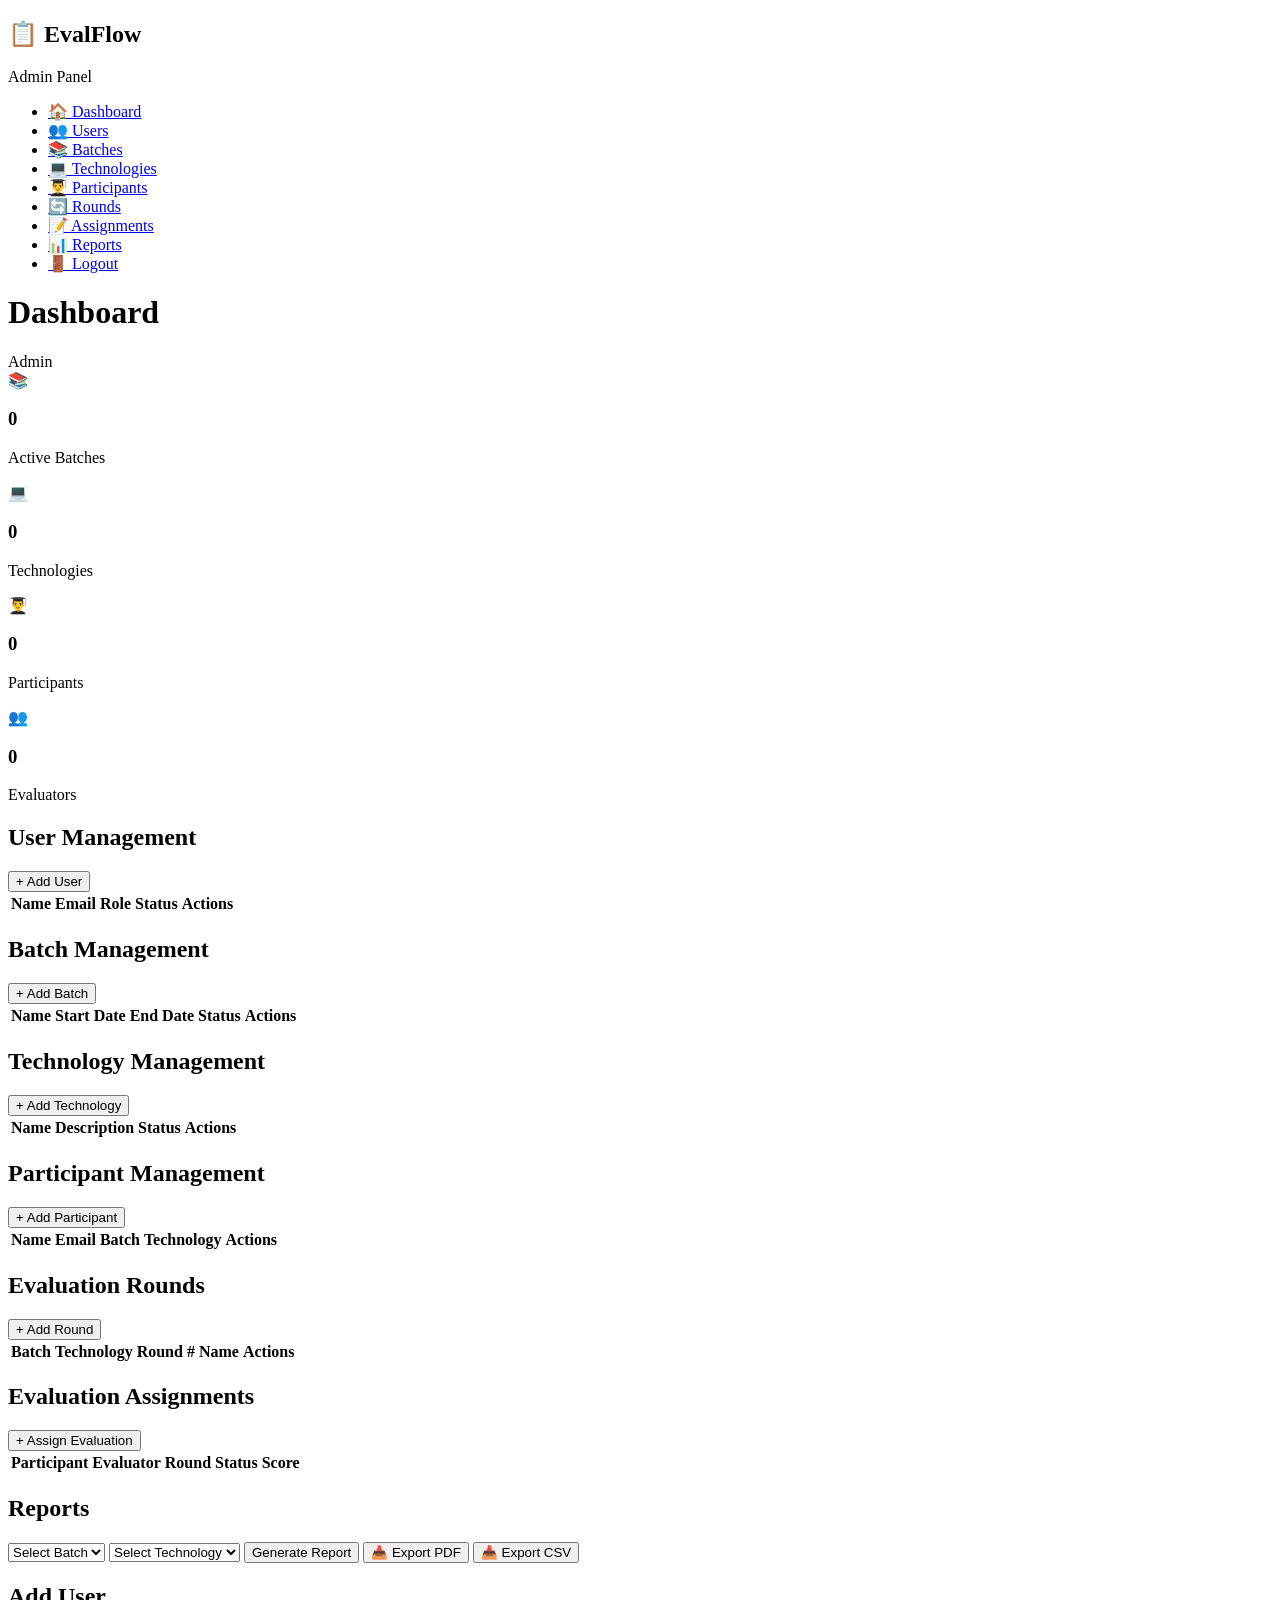
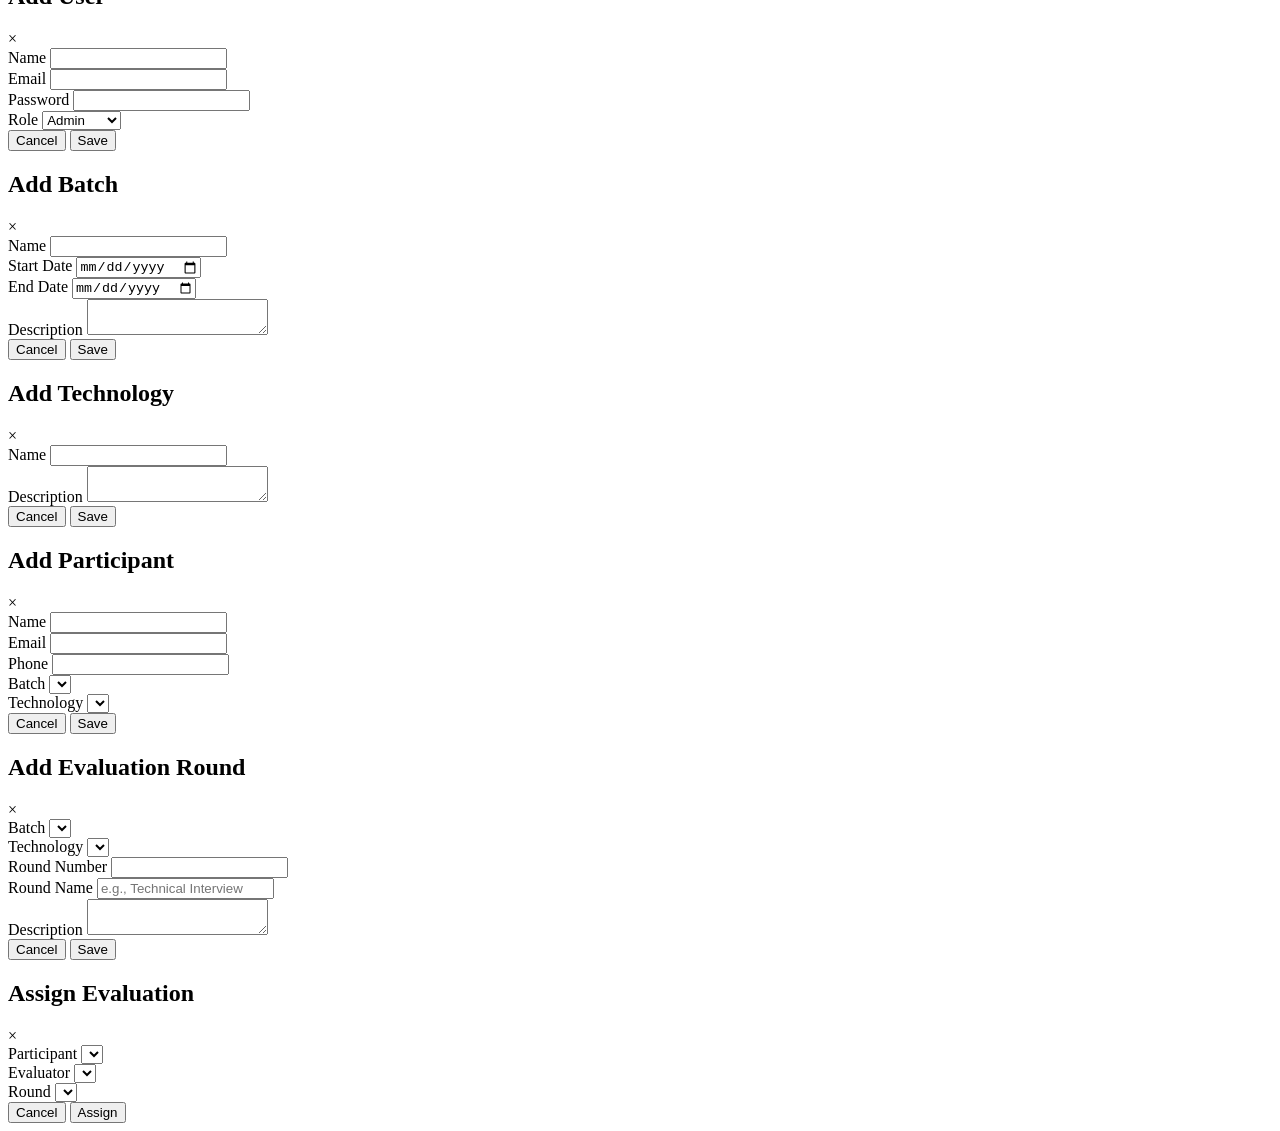
==== src/main/resources/templates/admin-dashboard.html @ e8591cfe "implemented controller for evaluation average" ====
<!DOCTYPE html>
<html lang="en">
<head>
    <meta charset="UTF-8">
    <meta name="viewport" content="width=device-width, initial-scale=1.0">
    <title>Admin Dashboard - EvalFlow</title>
    <link rel="stylesheet" href="/css/style.css">
</head>
<body>
<div class="dashboard">
    <!-- Sidebar -->
    <nav class="sidebar">
        <div class="sidebar-header">
            <h2>📋 EvalFlow</h2>
            <span>Admin Panel</span>
        </div>
        <ul class="sidebar-menu">
            <li><a href="#" class="active" data-section="dashboard">🏠 Dashboard</a></li>
            <li><a href="#" data-section="users">👥 Users</a></li>
            <li><a href="#" data-section="batches">📚 Batches</a></li>
            <li><a href="#" data-section="technologies">💻 Technologies</a></li>
            <li><a href="#" data-section="participants">👨‍🎓 Participants</a></li>
            <li><a href="#" data-section="rounds">🔄 Rounds</a></li>
            <li><a href="#" data-section="assignments">📝 Assignments</a></li>
            <li><a href="#" data-section="reports">📊 Reports</a></li>
            <li class="logout"><a href="#" id="logoutBtn">🚪 Logout</a></li>
        </ul>
    </nav>

    <!-- Main Content -->
    <main class="main-content">
        <div class="top-bar">
            <h1 id="pageTitle">Dashboard</h1>
            <div class="user-info">
                <span id="userName">Admin</span>
            </div>
        </div>

        <!-- Dashboard Section -->
        <section id="dashboard-section" class="content-section active">
            <div class="stats-grid">
                <div class="stat-card blue">
                    <div class="stat-icon">📚</div>
                    <div class="stat-info">
                        <h3 id="statBatches">0</h3>
                        <p>Active Batches</p>
                    </div>
                </div>
                <div class="stat-card green">
                    <div class="stat-icon">💻</div>
                    <div class="stat-info">
                        <h3 id="statTechnologies">0</h3>
                        <p>Technologies</p>
                    </div>
                </div>
                <div class="stat-card purple">
                    <div class="stat-icon">👨‍🎓</div>
                    <div class="stat-info">
                        <h3 id="statParticipants">0</h3>
                        <p>Participants</p>
                    </div>
                </div>
                <div class="stat-card orange">
                    <div class="stat-icon">👥</div>
                    <div class="stat-info">
                        <h3 id="statEvaluators">0</h3>
                        <p>Evaluators</p>
                    </div>
                </div>
            </div>
        </section>

        <!-- Users Section -->
        <section id="users-section" class="content-section">
            <div class="section-header">
                <h2>User Management</h2>
                <button class="btn btn-primary" onclick="showModal('userModal')">+ Add User</button>
            </div>
            <div class="table-container">
                <table id="usersTable">
                    <thead>
                    <tr>
                        <th>Name</th>
                        <th>Email</th>
                        <th>Role</th>
                        <th>Status</th>
                        <th>Actions</th>
                    </tr>
                    </thead>
                    <tbody></tbody>
                </table>
            </div>
        </section>

        <!-- Batches Section -->
        <section id="batches-section" class="content-section">
            <div class="section-header">
                <h2>Batch Management</h2>
                <button class="btn btn-primary" onclick="showModal('batchModal')">+ Add Batch</button>
            </div>
            <div class="table-container">
                <table id="batchesTable">
                    <thead>
                    <tr>
                        <th>Name</th>
                        <th>Start Date</th>
                        <th>End Date</th>
                        <th>Status</th>
                        <th>Actions</th>
                    </tr>
                    </thead>
                    <tbody></tbody>
                </table>
            </div>
        </section>

        <!-- Technologies Section -->
        <section id="technologies-section" class="content-section">
            <div class="section-header">
                <h2>Technology Management</h2>
                <button class="btn btn-primary" onclick="showModal('technologyModal')">+ Add Technology</button>
            </div>
            <div class="table-container">
                <table id="technologiesTable">
                    <thead>
                    <tr>
                        <th>Name</th>
                        <th>Description</th>
                        <th>Status</th>
                        <th>Actions</th>
                    </tr>
                    </thead>
                    <tbody></tbody>
                </table>
            </div>
        </section>

        <!-- Participants Section -->
        <section id="participants-section" class="content-section">
            <div class="section-header">
                <h2>Participant Management</h2>
                <button class="btn btn-primary" onclick="showModal('participantModal')">+ Add Participant</button>
            </div>
            <div class="table-container">
                <table id="participantsTable">
                    <thead>
                    <tr>
                        <th>Name</th>
                        <th>Email</th>
                        <th>Batch</th>
                        <th>Technology</th>
                        <th>Actions</th>
                    </tr>
                    </thead>
                    <tbody></tbody>
                </table>
            </div>
        </section>

        <!-- Rounds Section -->
        <section id="rounds-section" class="content-section">
            <div class="section-header">
                <h2>Evaluation Rounds</h2>
                <button class="btn btn-primary" onclick="showModal('roundModal')">+ Add Round</button>
            </div>
            <div class="table-container">
                <table id="roundsTable">
                    <thead>
                    <tr>
                        <th>Batch</th>
                        <th>Technology</th>
                        <th>Round #</th>
                        <th>Name</th>
                        <th>Actions</th>
                    </tr>
                    </thead>
                    <tbody></tbody>
                </table>
            </div>
        </section>

        <!-- Assignments Section -->
        <section id="assignments-section" class="content-section">
            <div class="section-header">
                <h2>Evaluation Assignments</h2>
                <button class="btn btn-primary" onclick="showModal('assignmentModal')">+ Assign Evaluation</button>
            </div>
            <div class="table-container">
                <table id="assignmentsTable">
                    <thead>
                    <tr>
                        <th>Participant</th>
                        <th>Evaluator</th>
                        <th>Round</th>
                        <th>Status</th>
                        <th>Score</th>
                    </tr>
                    </thead>
                    <tbody></tbody>
                </table>
            </div>
        </section>

        <!-- Reports Section -->
        <section id="reports-section" class="content-section">
            <div class="section-header">
                <h2>Reports</h2>
            </div>
            <div class="report-filters">
                <div class="filter-row">
                    <select id="reportBatch">
                        <option value="">Select Batch</option>
                    </select>
                    <select id="reportTechnology">
                        <option value="">Select Technology</option>
                    </select>
                    <button class="btn btn-secondary" onclick="loadReport()">Generate Report</button>
                    <button class="btn btn-success" onclick="exportPDF()">📥 Export PDF</button>
                    <button class="btn btn-success" onclick="exportCSV()">📥 Export CSV</button>
                </div>
            </div>
            <div id="reportContent"></div>
        </section>
    </main>
</div>

<!-- User Modal -->
<div id="userModal" class="modal">
    <div class="modal-content">
        <div class="modal-header">
            <h2 id="userModalTitle">Add User</h2>
            <span class="close" onclick="hideModal('userModal')">&times;</span>
        </div>
        <form id="userForm">
            <input type="hidden" id="userId">
            <div class="form-group">
                <label>Name</label>
                <input type="text" id="userName2" required>
            </div>
            <div class="form-group">
                <label>Email</label>
                <input type="email" id="userEmail" required>
            </div>
            <div class="form-group">
                <label>Password</label>
                <input type="password" id="userPassword">
            </div>
            <div class="form-group">
                <label>Role</label>
                <select id="userRole" required>
                    <option value="ADMIN">Admin</option>
                    <option value="EVALUATOR">Evaluator</option>
                </select>
            </div>
            <div class="form-actions">
                <button type="button" class="btn btn-secondary" onclick="hideModal('userModal')">Cancel</button>
                <button type="submit" class="btn btn-primary">Save</button>
            </div>
        </form>
    </div>
</div>

<!-- Batch Modal -->
<div id="batchModal" class="modal">
    <div class="modal-content">
        <div class="modal-header">
            <h2 id="batchModalTitle">Add Batch</h2>
            <span class="close" onclick="hideModal('batchModal')">&times;</span>
        </div>
        <form id="batchForm">
            <input type="hidden" id="batchId">
            <div class="form-group">
                <label>Name</label>
                <input type="text" id="batchName" required>
            </div>
            <div class="form-group">
                <label>Start Date</label>
                <input type="date" id="batchStartDate" required>
            </div>
            <div class="form-group">
                <label>End Date</label>
                <input type="date" id="batchEndDate" required>
            </div>
            <div class="form-group">
                <label>Description</label>
                <textarea id="batchDescription"></textarea>
            </div>
            <div class="form-actions">
                <button type="button" class="btn btn-secondary" onclick="hideModal('batchModal')">Cancel</button>
                <button type="submit" class="btn btn-primary">Save</button>
            </div>
        </form>
    </div>
</div>

<!-- Technology Modal -->
<div id="technologyModal" class="modal">
    <div class="modal-content">
        <div class="modal-header">
            <h2 id="technologyModalTitle">Add Technology</h2>
            <span class="close" onclick="hideModal('technologyModal')">&times;</span>
        </div>
        <form id="technologyForm">
            <input type="hidden" id="technologyId">
            <div class="form-group">
                <label>Name</label>
                <input type="text" id="technologyName" required>
            </div>
            <div class="form-group">
                <label>Description</label>
                <textarea id="technologyDescription"></textarea>
            </div>
            <div class="form-actions">
                <button type="button" class="btn btn-secondary" onclick="hideModal('technologyModal')">Cancel</button>
                <button type="submit" class="btn btn-primary">Save</button>
            </div>
        </form>
    </div>
</div>

<!-- Participant Modal -->
<div id="participantModal" class="modal">
    <div class="modal-content">
        <div class="modal-header">
            <h2 id="participantModalTitle">Add Participant</h2>
            <span class="close" onclick="hideModal('participantModal')">&times;</span>
        </div>
        <form id="participantForm">
            <input type="hidden" id="participantId">
            <div class="form-group">
                <label>Name</label>
                <input type="text" id="participantName" required>
            </div>
            <div class="form-group">
                <label>Email</label>
                <input type="email" id="participantEmail" required>
            </div>
            <div class="form-group">
                <label>Phone</label>
                <input type="text" id="participantPhone">
            </div>
            <div class="form-group">
                <label>Batch</label>
                <select id="participantBatch" required></select>
            </div>
            <div class="form-group">
                <label>Technology</label>
                <select id="participantTechnology" required></select>
            </div>
            <div class="form-actions">
                <button type="button" class="btn btn-secondary" onclick="hideModal('participantModal')">Cancel</button>
                <button type="submit" class="btn btn-primary">Save</button>
            </div>
        </form>
    </div>
</div>

<!-- Round Modal -->
<div id="roundModal" class="modal">
    <div class="modal-content">
        <div class="modal-header">
            <h2>Add Evaluation Round</h2>
            <span class="close" onclick="hideModal('roundModal')">&times;</span>
        </div>
        <form id="roundForm">
            <div class="form-group">
                <label>Batch</label>
                <select id="roundBatch" required></select>
            </div>
            <div class="form-group">
                <label>Technology</label>
                <select id="roundTechnology" required></select>
            </div>
            <div class="form-group">
                <label>Round Number</label>
                <input type="number" id="roundNumber" min="1" required>
            </div>
            <div class="form-group">
                <label>Round Name</label>
                <input type="text" id="roundName" placeholder="e.g., Technical Interview">
            </div>
            <div class="form-group">
                <label>Description</label>
                <textarea id="roundDescription"></textarea>
            </div>
            <div class="form-actions">
                <button type="button" class="btn btn-secondary" onclick="hideModal('roundModal')">Cancel</button>
                <button type="submit" class="btn btn-primary">Save</button>
            </div>
        </form>
    </div>
</div>

<!-- Assignment Modal -->
<div id="assignmentModal" class="modal">
    <div class="modal-content">
        <div class="modal-header">
            <h2>Assign Evaluation</h2>
            <span class="close" onclick="hideModal('assignmentModal')">&times;</span>
        </div>
        <form id="assignmentForm">
            <div class="form-group">
                <label>Participant</label>
                <select id="assignParticipant" required></select>
            </div>
            <div class="form-group">
                <label>Evaluator</label>
                <select id="assignEvaluator" required></select>
            </div>
            <div class="form-group">
                <label>Round</label>
                <select id="assignRound" required></select>
            </div>
            <div class="form-actions">
                <button type="button" class="btn btn-secondary" onclick="hideModal('assignmentModal')">Cancel</button>
                <button type="submit" class="btn btn-primary">Assign</button>
            </div>
        </form>
    </div>
</div>

<!-- Toast Notification -->
<div id="toast" class="toast"></div>

<script src="/js/admin.js"></script>
</body>
</html>
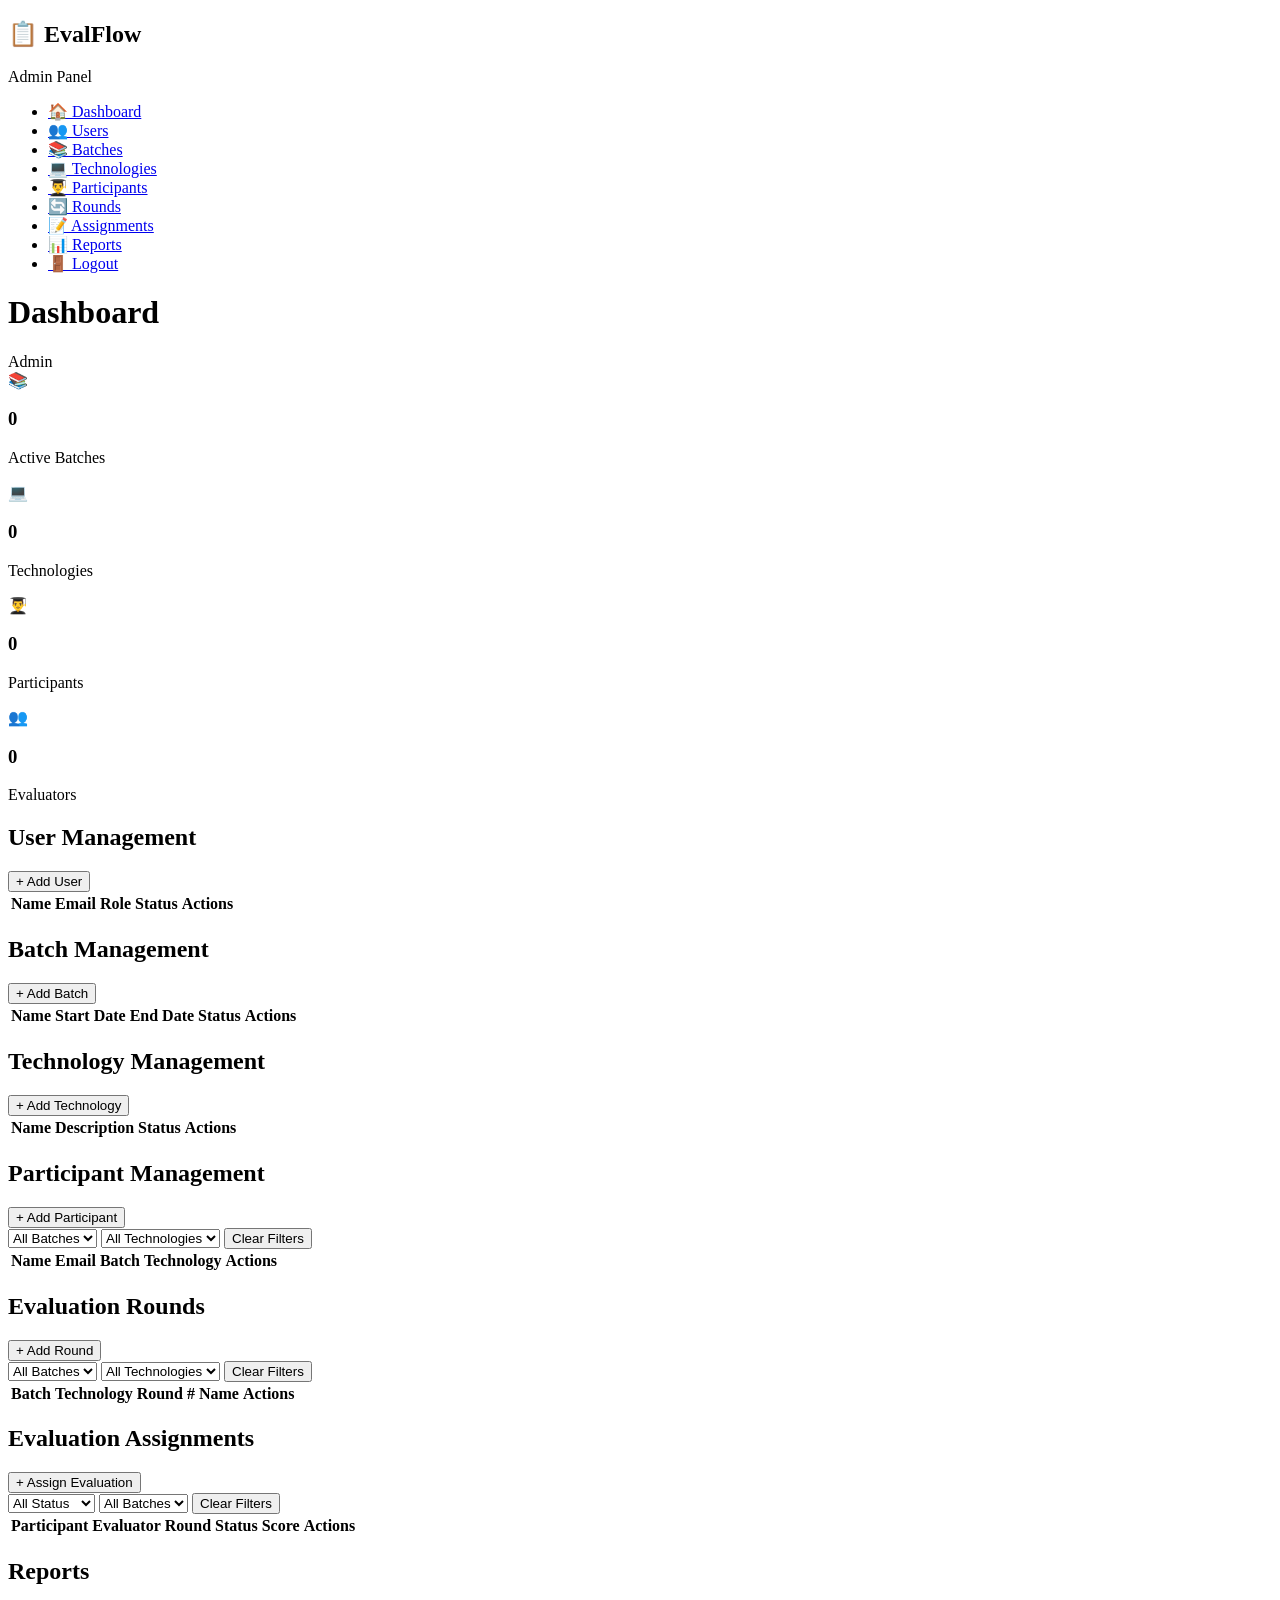
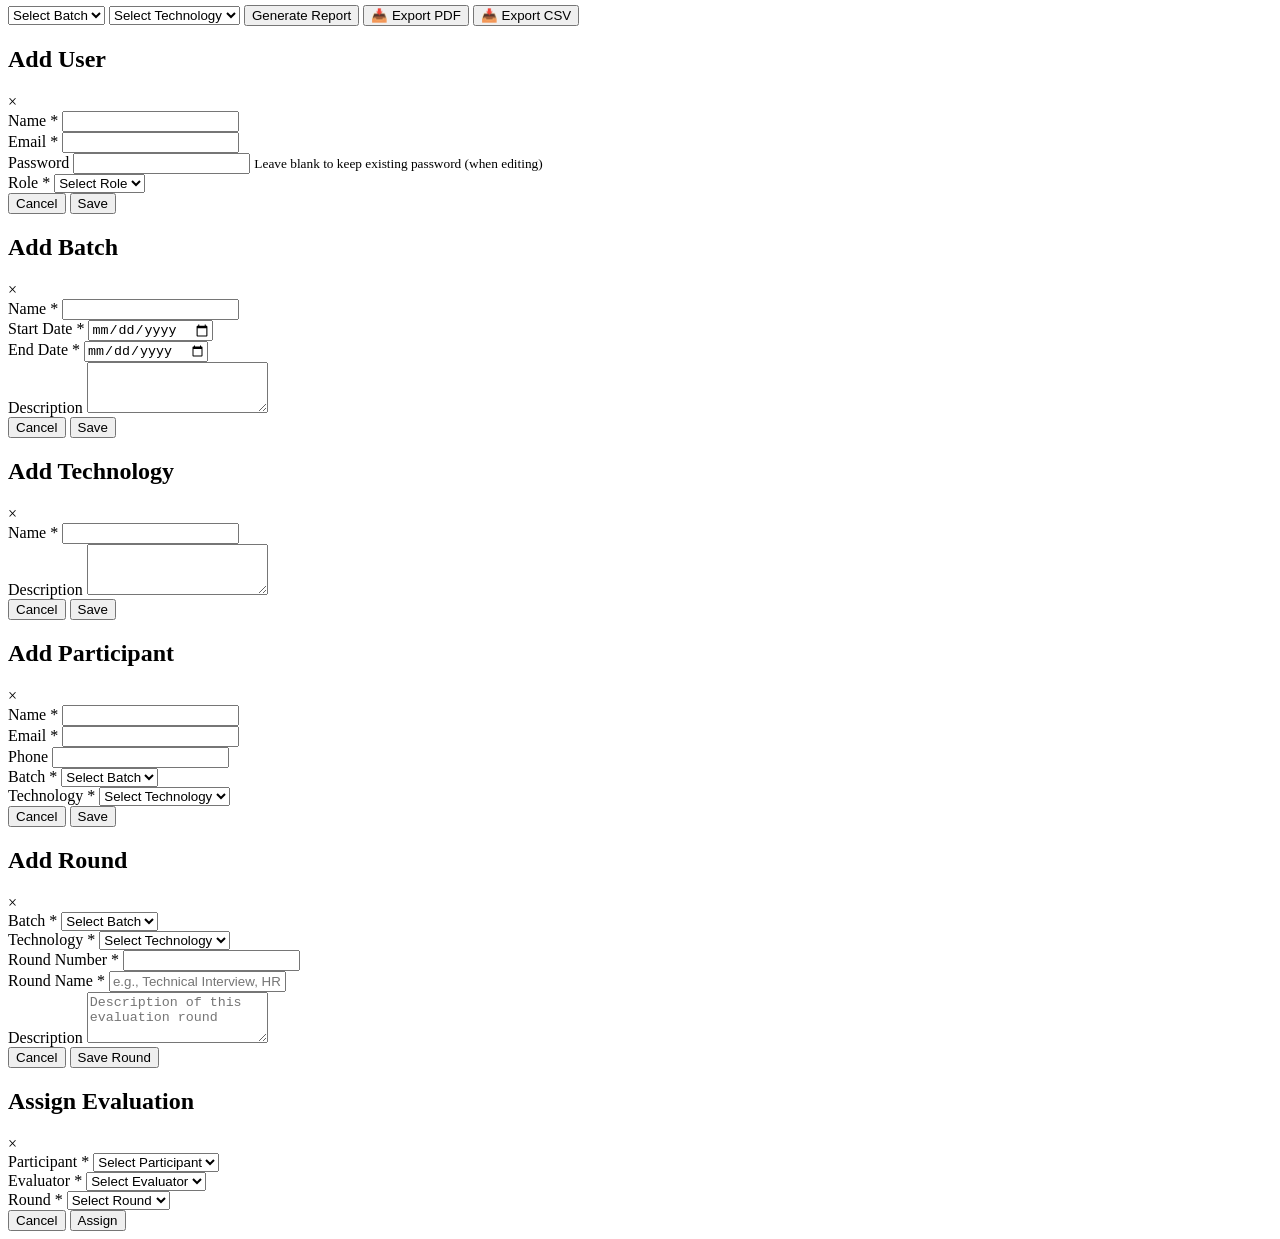
==== commit b309953d: "Working Backend is ready" ====
--- a/src/main/resources/templates/admin-dashboard.html
+++ b/src/main/resources/templates/admin-dashboard.html
@@ -1,427 +1,491 @@
 <!DOCTYPE html>
 <html lang="en">
+
 <head>
     <meta charset="UTF-8">
     <meta name="viewport" content="width=device-width, initial-scale=1.0">
     <title>Admin Dashboard - EvalFlow</title>
-    <link rel="stylesheet" href="/css/style.css">
+    <link rel="stylesheet" href="/css/styles.css">
 </head>
+
 <body>
-<div class="dashboard">
-    <!-- Sidebar -->
-    <nav class="sidebar">
-        <div class="sidebar-header">
-            <h2>📋 EvalFlow</h2>
-            <span>Admin Panel</span>
-        </div>
-        <ul class="sidebar-menu">
-            <li><a href="#" class="active" data-section="dashboard">🏠 Dashboard</a></li>
-            <li><a href="#" data-section="users">👥 Users</a></li>
-            <li><a href="#" data-section="batches">📚 Batches</a></li>
-            <li><a href="#" data-section="technologies">💻 Technologies</a></li>
-            <li><a href="#" data-section="participants">👨‍🎓 Participants</a></li>
-            <li><a href="#" data-section="rounds">🔄 Rounds</a></li>
-            <li><a href="#" data-section="assignments">📝 Assignments</a></li>
-            <li><a href="#" data-section="reports">📊 Reports</a></li>
-            <li class="logout"><a href="#" id="logoutBtn">🚪 Logout</a></li>
-        </ul>
-    </nav>
-
-    <!-- Main Content -->
-    <main class="main-content">
-        <div class="top-bar">
-            <h1 id="pageTitle">Dashboard</h1>
-            <div class="user-info">
-                <span id="userName">Admin</span>
-            </div>
-        </div>
-
-        <!-- Dashboard Section -->
-        <section id="dashboard-section" class="content-section active">
-            <div class="stats-grid">
-                <div class="stat-card blue">
-                    <div class="stat-icon">📚</div>
-                    <div class="stat-info">
-                        <h3 id="statBatches">0</h3>
-                        <p>Active Batches</p>
-                    </div>
-                </div>
-                <div class="stat-card green">
-                    <div class="stat-icon">💻</div>
-                    <div class="stat-info">
-                        <h3 id="statTechnologies">0</h3>
-                        <p>Technologies</p>
-                    </div>
-                </div>
-                <div class="stat-card purple">
-                    <div class="stat-icon">👨‍🎓</div>
-                    <div class="stat-info">
-                        <h3 id="statParticipants">0</h3>
-                        <p>Participants</p>
-                    </div>
-                </div>
-                <div class="stat-card orange">
-                    <div class="stat-icon">👥</div>
-                    <div class="stat-info">
-                        <h3 id="statEvaluators">0</h3>
-                        <p>Evaluators</p>
-                    </div>
-                </div>
-            </div>
-        </section>
-
-        <!-- Users Section -->
-        <section id="users-section" class="content-section">
-            <div class="section-header">
-                <h2>User Management</h2>
-                <button class="btn btn-primary" onclick="showModal('userModal')">+ Add User</button>
-            </div>
-            <div class="table-container">
-                <table id="usersTable">
-                    <thead>
-                    <tr>
-                        <th>Name</th>
-                        <th>Email</th>
-                        <th>Role</th>
-                        <th>Status</th>
-                        <th>Actions</th>
-                    </tr>
-                    </thead>
-                    <tbody></tbody>
-                </table>
-            </div>
-        </section>
-
-        <!-- Batches Section -->
-        <section id="batches-section" class="content-section">
-            <div class="section-header">
-                <h2>Batch Management</h2>
-                <button class="btn btn-primary" onclick="showModal('batchModal')">+ Add Batch</button>
-            </div>
-            <div class="table-container">
-                <table id="batchesTable">
-                    <thead>
-                    <tr>
-                        <th>Name</th>
-                        <th>Start Date</th>
-                        <th>End Date</th>
-                        <th>Status</th>
-                        <th>Actions</th>
-                    </tr>
-                    </thead>
-                    <tbody></tbody>
-                </table>
-            </div>
-        </section>
-
-        <!-- Technologies Section -->
-        <section id="technologies-section" class="content-section">
-            <div class="section-header">
-                <h2>Technology Management</h2>
-                <button class="btn btn-primary" onclick="showModal('technologyModal')">+ Add Technology</button>
-            </div>
-            <div class="table-container">
-                <table id="technologiesTable">
-                    <thead>
-                    <tr>
-                        <th>Name</th>
-                        <th>Description</th>
-                        <th>Status</th>
-                        <th>Actions</th>
-                    </tr>
-                    </thead>
-                    <tbody></tbody>
-                </table>
-            </div>
-        </section>
-
-        <!-- Participants Section -->
-        <section id="participants-section" class="content-section">
-            <div class="section-header">
-                <h2>Participant Management</h2>
-                <button class="btn btn-primary" onclick="showModal('participantModal')">+ Add Participant</button>
-            </div>
-            <div class="table-container">
-                <table id="participantsTable">
-                    <thead>
-                    <tr>
-                        <th>Name</th>
-                        <th>Email</th>
-                        <th>Batch</th>
-                        <th>Technology</th>
-                        <th>Actions</th>
-                    </tr>
-                    </thead>
-                    <tbody></tbody>
-                </table>
-            </div>
-        </section>
-
-        <!-- Rounds Section -->
-        <section id="rounds-section" class="content-section">
-            <div class="section-header">
-                <h2>Evaluation Rounds</h2>
-                <button class="btn btn-primary" onclick="showModal('roundModal')">+ Add Round</button>
-            </div>
-            <div class="table-container">
-                <table id="roundsTable">
-                    <thead>
-                    <tr>
-                        <th>Batch</th>
-                        <th>Technology</th>
-                        <th>Round #</th>
-                        <th>Name</th>
-                        <th>Actions</th>
-                    </tr>
-                    </thead>
-                    <tbody></tbody>
-                </table>
-            </div>
-        </section>
-
-        <!-- Assignments Section -->
-        <section id="assignments-section" class="content-section">
-            <div class="section-header">
-                <h2>Evaluation Assignments</h2>
-                <button class="btn btn-primary" onclick="showModal('assignmentModal')">+ Assign Evaluation</button>
-            </div>
-            <div class="table-container">
-                <table id="assignmentsTable">
-                    <thead>
-                    <tr>
-                        <th>Participant</th>
-                        <th>Evaluator</th>
-                        <th>Round</th>
-                        <th>Status</th>
-                        <th>Score</th>
-                    </tr>
-                    </thead>
-                    <tbody></tbody>
-                </table>
-            </div>
-        </section>
-
-        <!-- Reports Section -->
-        <section id="reports-section" class="content-section">
-            <div class="section-header">
-                <h2>Reports</h2>
-            </div>
-            <div class="report-filters">
-                <div class="filter-row">
-                    <select id="reportBatch">
+    <div class="dashboard">
+        <!-- Sidebar -->
+        <nav class="sidebar">
+            <div class="sidebar-header">
+                <h2>📋 EvalFlow</h2>
+                <span>Admin Panel</span>
+            </div>
+            <ul class="sidebar-menu">
+                <li><a href="#" class="active" data-section="dashboard">🏠 Dashboard</a></li>
+                <li><a href="#" data-section="users">👥 Users</a></li>
+                <li><a href="#" data-section="batches">📚 Batches</a></li>
+                <li><a href="#" data-section="technologies">💻 Technologies</a></li>
+                <li><a href="#" data-section="participants">👨‍🎓 Participants</a></li>
+                <li><a href="#" data-section="rounds">🔄 Rounds</a></li>
+                <li><a href="#" data-section="assignments">📝 Assignments</a></li>
+                <li><a href="#" data-section="reports">📊 Reports</a></li>
+                <li class="logout"><a href="#" id="logoutBtn">🚪 Logout</a></li>
+            </ul>
+        </nav>
+
+        <!-- Main Content -->
+        <main class="main-content">
+            <div class="top-bar">
+                <h1 id="pageTitle">Dashboard</h1>
+                <div class="user-info">
+                    <span id="userName">Admin</span>
+                </div>
+            </div>
+
+            <!-- Dashboard Section -->
+            <section id="dashboard-section" class="content-section active">
+                <div class="stats-grid">
+                    <div class="stat-card blue">
+                        <div class="stat-icon">📚</div>
+                        <div class="stat-info">
+                            <h3 id="statBatches">0</h3>
+                            <p>Active Batches</p>
+                        </div>
+                    </div>
+                    <div class="stat-card green">
+                        <div class="stat-icon">💻</div>
+                        <div class="stat-info">
+                            <h3 id="statTechnologies">0</h3>
+                            <p>Technologies</p>
+                        </div>
+                    </div>
+                    <div class="stat-card purple">
+                        <div class="stat-icon">👨‍🎓</div>
+                        <div class="stat-info">
+                            <h3 id="statParticipants">0</h3>
+                            <p>Participants</p>
+                        </div>
+                    </div>
+                    <div class="stat-card orange">
+                        <div class="stat-icon">👥</div>
+                        <div class="stat-info">
+                            <h3 id="statEvaluators">0</h3>
+                            <p>Evaluators</p>
+                        </div>
+                    </div>
+                </div>
+            </section>
+
+            <!-- Users Section -->
+            <section id="users-section" class="content-section">
+                <div class="section-header">
+                    <h2>User Management</h2>
+                    <button class="btn btn-primary" onclick="showAddUserModal()">+ Add User</button>
+                </div>
+                <div class="table-container">
+                    <table id="usersTable" class="data-table">
+                        <thead>
+                            <tr>
+                                <th>Name</th>
+                                <th>Email</th>
+                                <th>Role</th>
+                                <th>Status</th>
+                                <th>Actions</th>
+                            </tr>
+                        </thead>
+                        <tbody></tbody>
+                    </table>
+                </div>
+            </section>
+
+            <!-- Batches Section -->
+            <section id="batches-section" class="content-section">
+                <div class="section-header">
+                    <h2>Batch Management</h2>
+                    <button class="btn btn-primary" onclick="showAddBatchModal()">+ Add Batch</button>
+                </div>
+                <div class="table-container">
+                    <table id="batchesTable" class="data-table">
+                        <thead>
+                            <tr>
+                                <th>Name</th>
+                                <th>Start Date</th>
+                                <th>End Date</th>
+                                <th>Status</th>
+                                <th>Actions</th>
+                            </tr>
+                        </thead>
+                        <tbody></tbody>
+                    </table>
+                </div>
+            </section>
+
+            <!-- Technologies Section -->
+            <section id="technologies-section" class="content-section">
+                <div class="section-header">
+                    <h2>Technology Management</h2>
+                    <button class="btn btn-primary" onclick="showAddTechnologyModal()">+ Add Technology</button>
+                </div>
+                <div class="table-container">
+                    <table id="technologiesTable" class="data-table">
+                        <thead>
+                            <tr>
+                                <th>Name</th>
+                                <th>Description</th>
+                                <th>Status</th>
+                                <th>Actions</th>
+                            </tr>
+                        </thead>
+                        <tbody></tbody>
+                    </table>
+                </div>
+            </section>
+
+            <!-- Participants Section -->
+            <section id="participants-section" class="content-section">
+                <div class="section-header">
+                    <h2>Participant Management</h2>
+                    <button class="btn btn-primary" onclick="showAddParticipantModal()">+ Add Participant</button>
+                </div>
+                <!-- Participant Filters -->
+                <div class="filter-container">
+                    <div class="filter-row">
+                        <select id="filterParticipantBatch" onchange="filterParticipants()">
+                            <option value="">All Batches</option>
+                        </select>
+                        <select id="filterParticipantTechnology" onchange="filterParticipants()">
+                            <option value="">All Technologies</option>
+                        </select>
+                        <button class="btn btn-secondary" onclick="clearParticipantFilters()">Clear Filters</button>
+                    </div>
+                </div>
+                <div class="table-container">
+                    <table id="participantsTable" class="data-table">
+                        <thead>
+                            <tr>
+                                <th>Name</th>
+                                <th>Email</th>
+                                <th>Batch</th>
+                                <th>Technology</th>
+                                <th>Actions</th>
+                            </tr>
+                        </thead>
+                        <tbody></tbody>
+                    </table>
+                </div>
+            </section>
+
+            <!-- Rounds Section - FIXED -->
+            <section id="rounds-section" class="content-section">
+                <div class="section-header">
+                    <h2>Evaluation Rounds</h2>
+                    <button class="btn btn-primary" onclick="showAddRoundModal()">+ Add Round</button>
+                </div>
+                <!-- Round Filters - ADDED -->
+                <div class="filter-container">
+                    <div class="filter-row">
+                        <select id="roundFilterBatch" onchange="loadRounds()">
+                            <option value="">All Batches</option>
+                        </select>
+                        <select id="roundFilterTechnology" onchange="loadRounds()">
+                            <option value="">All Technologies</option>
+                        </select>
+                        <button class="btn btn-secondary" onclick="clearRoundFilters()">Clear Filters</button>
+                    </div>
+                </div>
+                <div class="table-container">
+                    <table id="roundsTable" class="data-table">
+                        <thead>
+                            <tr>
+                                <th>Batch</th>
+                                <th>Technology</th>
+                                <th>Round #</th>
+                                <th>Name</th>
+                                <th>Actions</th>
+                            </tr>
+                        </thead>
+                        <tbody></tbody>
+                    </table>
+                </div>
+            </section>
+
+            <!-- Assignments Section -->
+            <section id="assignments-section" class="content-section">
+                <div class="section-header">
+                    <h2>Evaluation Assignments</h2>
+                    <button class="btn btn-primary" onclick="showAssignmentModal()">+ Assign Evaluation</button>
+                </div>
+                <!-- Assignment Filters -->
+                <div class="filter-container">
+                    <div class="filter-row">
+                        <select id="filterAssignmentStatus" onchange="filterAssignments()">
+                            <option value="">All Status</option>
+                            <option value="PENDING">Pending</option>
+                            <option value="COMPLETED">Completed</option>
+                        </select>
+                        <select id="filterAssignmentBatch" onchange="filterAssignments()">
+                            <option value="">All Batches</option>
+                        </select>
+                        <button class="btn btn-secondary" onclick="clearAssignmentFilters()">Clear Filters</button>
+                    </div>
+                </div>
+                <div class="table-container">
+                    <table id="assignmentsTable" class="data-table">
+                        <thead>
+                            <tr>
+                                <th>Participant</th>
+                                <th>Evaluator</th>
+                                <th>Round</th>
+                                <th>Status</th>
+                                <th>Score</th>
+                                <th>Actions</th>
+                            </tr>
+                        </thead>
+                        <tbody></tbody>
+                    </table>
+                </div>
+            </section>
+
+            <!-- Reports Section -->
+            <section id="reports-section" class="content-section">
+                <div class="section-header">
+                    <h2>Reports</h2>
+                </div>
+                <div class="filter-container">
+                    <div class="filter-row">
+                        <select id="reportBatch">
+                            <option value="">Select Batch</option>
+                        </select>
+                        <select id="reportTechnology">
+                            <option value="">Select Technology</option>
+                        </select>
+                        <button class="btn btn-primary" onclick="loadReport()">Generate Report</button>
+                        <button class="btn btn-success" onclick="exportPDF()">📥 Export PDF</button>
+                        <button class="btn btn-success" onclick="exportCSV()">📥 Export CSV</button>
+                    </div>
+                </div>
+                <div id="reportContent"></div>
+            </section>
+        </main>
+    </div>
+
+    <!-- User Modal -->
+    <div id="userModal" class="modal">
+        <div class="modal-content">
+            <div class="modal-header">
+                <h2 id="userModalTitle">Add User</h2>
+                <span class="close" onclick="hideModal('userModal')">&times;</span>
+            </div>
+            <form id="userForm">
+                <input type="hidden" id="userId">
+                <div class="form-group">
+                    <label for="userName2">Name *</label>
+                    <input type="text" id="userName2" required>
+                </div>
+                <div class="form-group">
+                    <label for="userEmail">Email *</label>
+                    <input type="email" id="userEmail" required>
+                </div>
+                <div class="form-group">
+                    <label for="userPassword">Password</label>
+                    <input type="password" id="userPassword">
+                    <small class="form-hint">Leave blank to keep existing password (when editing)</small>
+                </div>
+                <div class="form-group">
+                    <label for="userRole">Role *</label>
+                    <select id="userRole" required>
+                        <option value="">Select Role</option>
+                        <option value="ADMIN">Admin</option>
+                        <option value="EVALUATOR">Evaluator</option>
+                    </select>
+                </div>
+                <div class="form-actions">
+                    <button type="button" class="btn btn-secondary" onclick="hideModal('userModal')">Cancel</button>
+                    <button type="submit" class="btn btn-primary">Save</button>
+                </div>
+            </form>
+        </div>
+    </div>
+
+    <!-- Batch Modal -->
+    <div id="batchModal" class="modal">
+        <div class="modal-content">
+            <div class="modal-header">
+                <h2 id="batchModalTitle">Add Batch</h2>
+                <span class="close" onclick="hideModal('batchModal')">&times;</span>
+            </div>
+            <form id="batchForm">
+                <input type="hidden" id="batchId">
+                <div class="form-group">
+                    <label for="batchName">Name *</label>
+                    <input type="text" id="batchName" required>
+                </div>
+                <div class="form-group">
+                    <label for="batchStartDate">Start Date *</label>
+                    <input type="date" id="batchStartDate" required>
+                </div>
+                <div class="form-group">
+                    <label for="batchEndDate">End Date *</label>
+                    <input type="date" id="batchEndDate" required>
+                </div>
+                <div class="form-group">
+                    <label for="batchDescription">Description</label>
+                    <textarea id="batchDescription" rows="3"></textarea>
+                </div>
+                <div class="form-actions">
+                    <button type="button" class="btn btn-secondary" onclick="hideModal('batchModal')">Cancel</button>
+                    <button type="submit" class="btn btn-primary">Save</button>
+                </div>
+            </form>
+        </div>
+    </div>
+
+    <!-- Technology Modal -->
+    <div id="technologyModal" class="modal">
+        <div class="modal-content">
+            <div class="modal-header">
+                <h2 id="technologyModalTitle">Add Technology</h2>
+                <span class="close" onclick="hideModal('technologyModal')">&times;</span>
+            </div>
+            <form id="technologyForm">
+                <input type="hidden" id="technologyId">
+                <div class="form-group">
+                    <label for="technologyName">Name *</label>
+                    <input type="text" id="technologyName" required>
+                </div>
+                <div class="form-group">
+                    <label for="technologyDescription">Description</label>
+                    <textarea id="technologyDescription" rows="3"></textarea>
+                </div>
+                <div class="form-actions">
+                    <button type="button" class="btn btn-secondary"
+                        onclick="hideModal('technologyModal')">Cancel</button>
+                    <button type="submit" class="btn btn-primary">Save</button>
+                </div>
+            </form>
+        </div>
+    </div>
+
+    <!-- Participant Modal -->
+    <div id="participantModal" class="modal">
+        <div class="modal-content">
+            <div class="modal-header">
+                <h2 id="participantModalTitle">Add Participant</h2>
+                <span class="close" onclick="hideModal('participantModal')">&times;</span>
+            </div>
+            <form id="participantForm">
+                <input type="hidden" id="participantId">
+                <div class="form-group">
+                    <label for="participantName">Name *</label>
+                    <input type="text" id="participantName" required>
+                </div>
+                <div class="form-group">
+                    <label for="participantEmail">Email *</label>
+                    <input type="email" id="participantEmail" required>
+                </div>
+                <div class="form-group">
+                    <label for="participantPhone">Phone</label>
+                    <input type="tel" id="participantPhone">
+                </div>
+                <div class="form-group">
+                    <label for="participantBatch">Batch *</label>
+                    <select id="participantBatch" required>
                         <option value="">Select Batch</option>
                     </select>
-                    <select id="reportTechnology">
+                </div>
+                <div class="form-group">
+                    <label for="participantTechnology">Technology *</label>
+                    <select id="participantTechnology" required>
                         <option value="">Select Technology</option>
                     </select>
-                    <button class="btn btn-secondary" onclick="loadReport()">Generate Report</button>
-                    <button class="btn btn-success" onclick="exportPDF()">📥 Export PDF</button>
-                    <button class="btn btn-success" onclick="exportCSV()">📥 Export CSV</button>
-                </div>
-            </div>
-            <div id="reportContent"></div>
-        </section>
-    </main>
-</div>
-
-<!-- User Modal -->
-<div id="userModal" class="modal">
-    <div class="modal-content">
-        <div class="modal-header">
-            <h2 id="userModalTitle">Add User</h2>
-            <span class="close" onclick="hideModal('userModal')">&times;</span>
-        </div>
-        <form id="userForm">
-            <input type="hidden" id="userId">
-            <div class="form-group">
-                <label>Name</label>
-                <input type="text" id="userName2" required>
-            </div>
-            <div class="form-group">
-                <label>Email</label>
-                <input type="email" id="userEmail" required>
-            </div>
-            <div class="form-group">
-                <label>Password</label>
-                <input type="password" id="userPassword">
-            </div>
-            <div class="form-group">
-                <label>Role</label>
-                <select id="userRole" required>
-                    <option value="ADMIN">Admin</option>
-                    <option value="EVALUATOR">Evaluator</option>
-                </select>
-            </div>
-            <div class="form-actions">
-                <button type="button" class="btn btn-secondary" onclick="hideModal('userModal')">Cancel</button>
-                <button type="submit" class="btn btn-primary">Save</button>
-            </div>
-        </form>
-    </div>
-</div>
-
-<!-- Batch Modal -->
-<div id="batchModal" class="modal">
-    <div class="modal-content">
-        <div class="modal-header">
-            <h2 id="batchModalTitle">Add Batch</h2>
-            <span class="close" onclick="hideModal('batchModal')">&times;</span>
-        </div>
-        <form id="batchForm">
-            <input type="hidden" id="batchId">
-            <div class="form-group">
-                <label>Name</label>
-                <input type="text" id="batchName" required>
-            </div>
-            <div class="form-group">
-                <label>Start Date</label>
-                <input type="date" id="batchStartDate" required>
-            </div>
-            <div class="form-group">
-                <label>End Date</label>
-                <input type="date" id="batchEndDate" required>
-            </div>
-            <div class="form-group">
-                <label>Description</label>
-                <textarea id="batchDescription"></textarea>
-            </div>
-            <div class="form-actions">
-                <button type="button" class="btn btn-secondary" onclick="hideModal('batchModal')">Cancel</button>
-                <button type="submit" class="btn btn-primary">Save</button>
-            </div>
-        </form>
-    </div>
-</div>
-
-<!-- Technology Modal -->
-<div id="technologyModal" class="modal">
-    <div class="modal-content">
-        <div class="modal-header">
-            <h2 id="technologyModalTitle">Add Technology</h2>
-            <span class="close" onclick="hideModal('technologyModal')">&times;</span>
-        </div>
-        <form id="technologyForm">
-            <input type="hidden" id="technologyId">
-            <div class="form-group">
-                <label>Name</label>
-                <input type="text" id="technologyName" required>
-            </div>
-            <div class="form-group">
-                <label>Description</label>
-                <textarea id="technologyDescription"></textarea>
-            </div>
-            <div class="form-actions">
-                <button type="button" class="btn btn-secondary" onclick="hideModal('technologyModal')">Cancel</button>
-                <button type="submit" class="btn btn-primary">Save</button>
-            </div>
-        </form>
-    </div>
-</div>
-
-<!-- Participant Modal -->
-<div id="participantModal" class="modal">
-    <div class="modal-content">
-        <div class="modal-header">
-            <h2 id="participantModalTitle">Add Participant</h2>
-            <span class="close" onclick="hideModal('participantModal')">&times;</span>
-        </div>
-        <form id="participantForm">
-            <input type="hidden" id="participantId">
-            <div class="form-group">
-                <label>Name</label>
-                <input type="text" id="participantName" required>
-            </div>
-            <div class="form-group">
-                <label>Email</label>
-                <input type="email" id="participantEmail" required>
-            </div>
-            <div class="form-group">
-                <label>Phone</label>
-                <input type="text" id="participantPhone">
-            </div>
-            <div class="form-group">
-                <label>Batch</label>
-                <select id="participantBatch" required></select>
-            </div>
-            <div class="form-group">
-                <label>Technology</label>
-                <select id="participantTechnology" required></select>
-            </div>
-            <div class="form-actions">
-                <button type="button" class="btn btn-secondary" onclick="hideModal('participantModal')">Cancel</button>
-                <button type="submit" class="btn btn-primary">Save</button>
-            </div>
-        </form>
-    </div>
-</div>
-
-<!-- Round Modal -->
-<div id="roundModal" class="modal">
-    <div class="modal-content">
-        <div class="modal-header">
-            <h2>Add Evaluation Round</h2>
-            <span class="close" onclick="hideModal('roundModal')">&times;</span>
-        </div>
-        <form id="roundForm">
-            <div class="form-group">
-                <label>Batch</label>
-                <select id="roundBatch" required></select>
-            </div>
-            <div class="form-group">
-                <label>Technology</label>
-                <select id="roundTechnology" required></select>
-            </div>
-            <div class="form-group">
-                <label>Round Number</label>
-                <input type="number" id="roundNumber" min="1" required>
-            </div>
-            <div class="form-group">
-                <label>Round Name</label>
-                <input type="text" id="roundName" placeholder="e.g., Technical Interview">
-            </div>
-            <div class="form-group">
-                <label>Description</label>
-                <textarea id="roundDescription"></textarea>
-            </div>
-            <div class="form-actions">
-                <button type="button" class="btn btn-secondary" onclick="hideModal('roundModal')">Cancel</button>
-                <button type="submit" class="btn btn-primary">Save</button>
-            </div>
-        </form>
-    </div>
-</div>
-
-<!-- Assignment Modal -->
-<div id="assignmentModal" class="modal">
-    <div class="modal-content">
-        <div class="modal-header">
-            <h2>Assign Evaluation</h2>
-            <span class="close" onclick="hideModal('assignmentModal')">&times;</span>
-        </div>
-        <form id="assignmentForm">
-            <div class="form-group">
-                <label>Participant</label>
-                <select id="assignParticipant" required></select>
-            </div>
-            <div class="form-group">
-                <label>Evaluator</label>
-                <select id="assignEvaluator" required></select>
-            </div>
-            <div class="form-group">
-                <label>Round</label>
-                <select id="assignRound" required></select>
-            </div>
-            <div class="form-actions">
-                <button type="button" class="btn btn-secondary" onclick="hideModal('assignmentModal')">Cancel</button>
-                <button type="submit" class="btn btn-primary">Assign</button>
-            </div>
-        </form>
-    </div>
-</div>
-
-<!-- Toast Notification -->
-<div id="toast" class="toast"></div>
-
-<script src="/js/admin.js"></script>
+                </div>
+                <div class="form-actions">
+                    <button type="button" class="btn btn-secondary"
+                        onclick="hideModal('participantModal')">Cancel</button>
+                    <button type="submit" class="btn btn-primary">Save</button>
+                </div>
+            </form>
+        </div>
+    </div>
+
+    <!-- Round Modal - FIXED -->
+    <div id="roundModal" class="modal">
+        <div class="modal-content">
+            <div class="modal-header">
+                <h2 id="roundModalTitle">Add Round</h2>
+                <span class="close" onclick="hideModal('roundModal')">&times;</span>
+            </div>
+            <form id="roundForm">
+                <input type="hidden" id="roundId">
+                <div class="form-group">
+                    <label for="roundModalBatch">Batch *</label>
+                    <select id="roundModalBatch" required>
+                        <option value="">Select Batch</option>
+                    </select>
+                </div>
+                <div class="form-group">
+                    <label for="roundModalTechnology">Technology *</label>
+                    <select id="roundModalTechnology" required>
+                        <option value="">Select Technology</option>
+                    </select>
+                </div>
+                <div class="form-group">
+                    <label for="roundNumber">Round Number *</label>
+                    <input type="number" id="roundNumber" min="1" required>
+                </div>
+                <div class="form-group">
+                    <label for="roundName">Round Name *</label>
+                    <input type="text" id="roundName" required placeholder="e.g., Technical Interview, HR Round">
+                </div>
+                <div class="form-group">
+                    <label for="roundDescription">Description</label>
+                    <textarea id="roundDescription" rows="3"
+                        placeholder="Description of this evaluation round"></textarea>
+                </div>
+                <div class="form-actions">
+                    <button type="button" class="btn btn-secondary" onclick="hideModal('roundModal')">Cancel</button>
+                    <button type="submit" class="btn btn-primary">Save Round</button>
+                </div>
+            </form>
+        </div>
+    </div>
+
+    <!-- Assignment Modal -->
+    <div id="assignmentModal" class="modal">
+        <div class="modal-content">
+            <div class="modal-header">
+                <h2 id="assignmentModalTitle">Assign Evaluation</h2>
+                <span class="close" onclick="hideModal('assignmentModal')">&times;</span>
+            </div>
+            <form id="assignmentForm">
+                <div class="form-group">
+                    <label for="assignParticipant">Participant *</label>
+                    <select id="assignParticipant" required>
+                        <option value="">Select Participant</option>
+                    </select>
+                </div>
+                <div class="form-group">
+                    <label for="assignEvaluator">Evaluator *</label>
+                    <select id="assignEvaluator" required>
+                        <option value="">Select Evaluator</option>
+                    </select>
+                </div>
+                <div class="form-group">
+                    <label for="assignRound">Round *</label>
+                    <select id="assignRound" required>
+                        <option value="">Select Round</option>
+                    </select>
+                </div>
+                <div class="form-actions">
+                    <button type="button" class="btn btn-secondary"
+                        onclick="hideModal('assignmentModal')">Cancel</button>
+                    <button type="submit" class="btn btn-primary">Assign</button>
+                </div>
+            </form>
+        </div>
+    </div>
+
+    <!-- Toast Notification -->
+    <div id="toast" class="toast"></div>
+
+    <script src="/js/common.js"></script>
+    <script src="/js/admin.js"></script>
 </body>
+
 </html>
